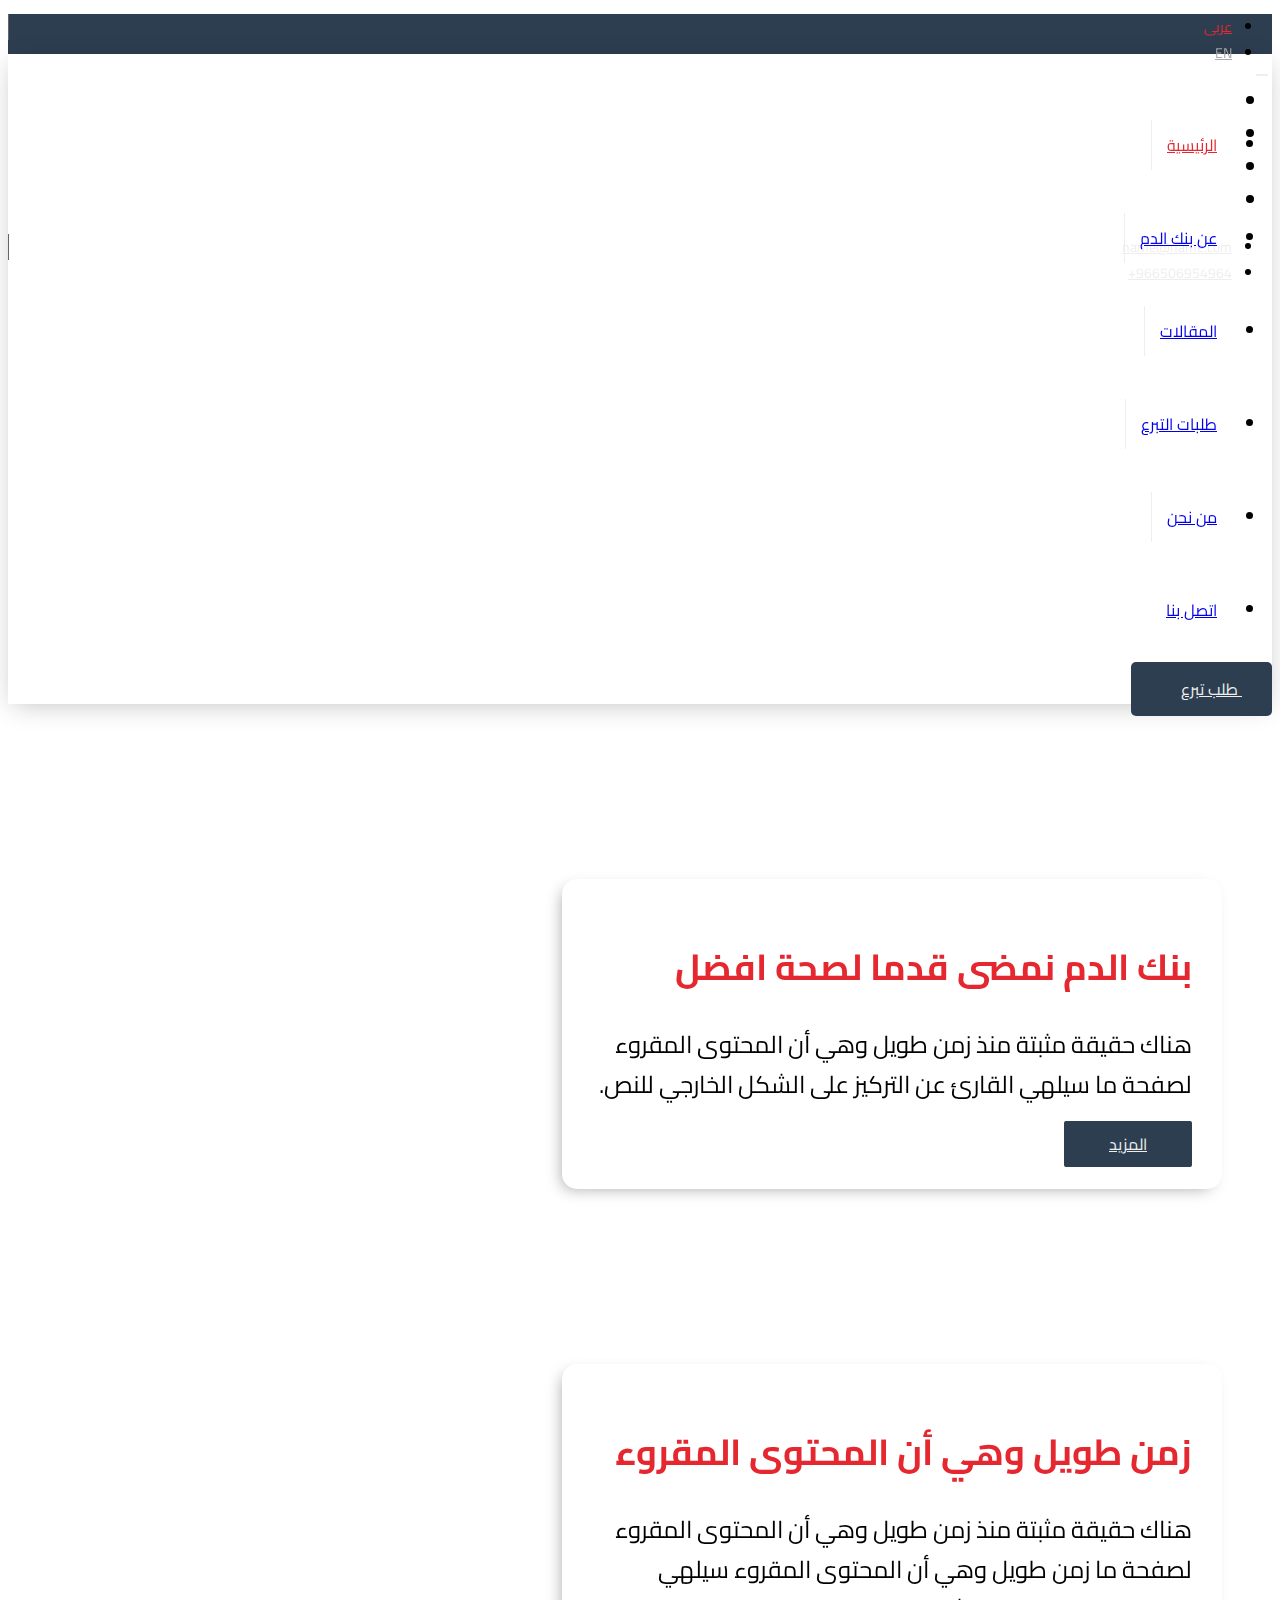
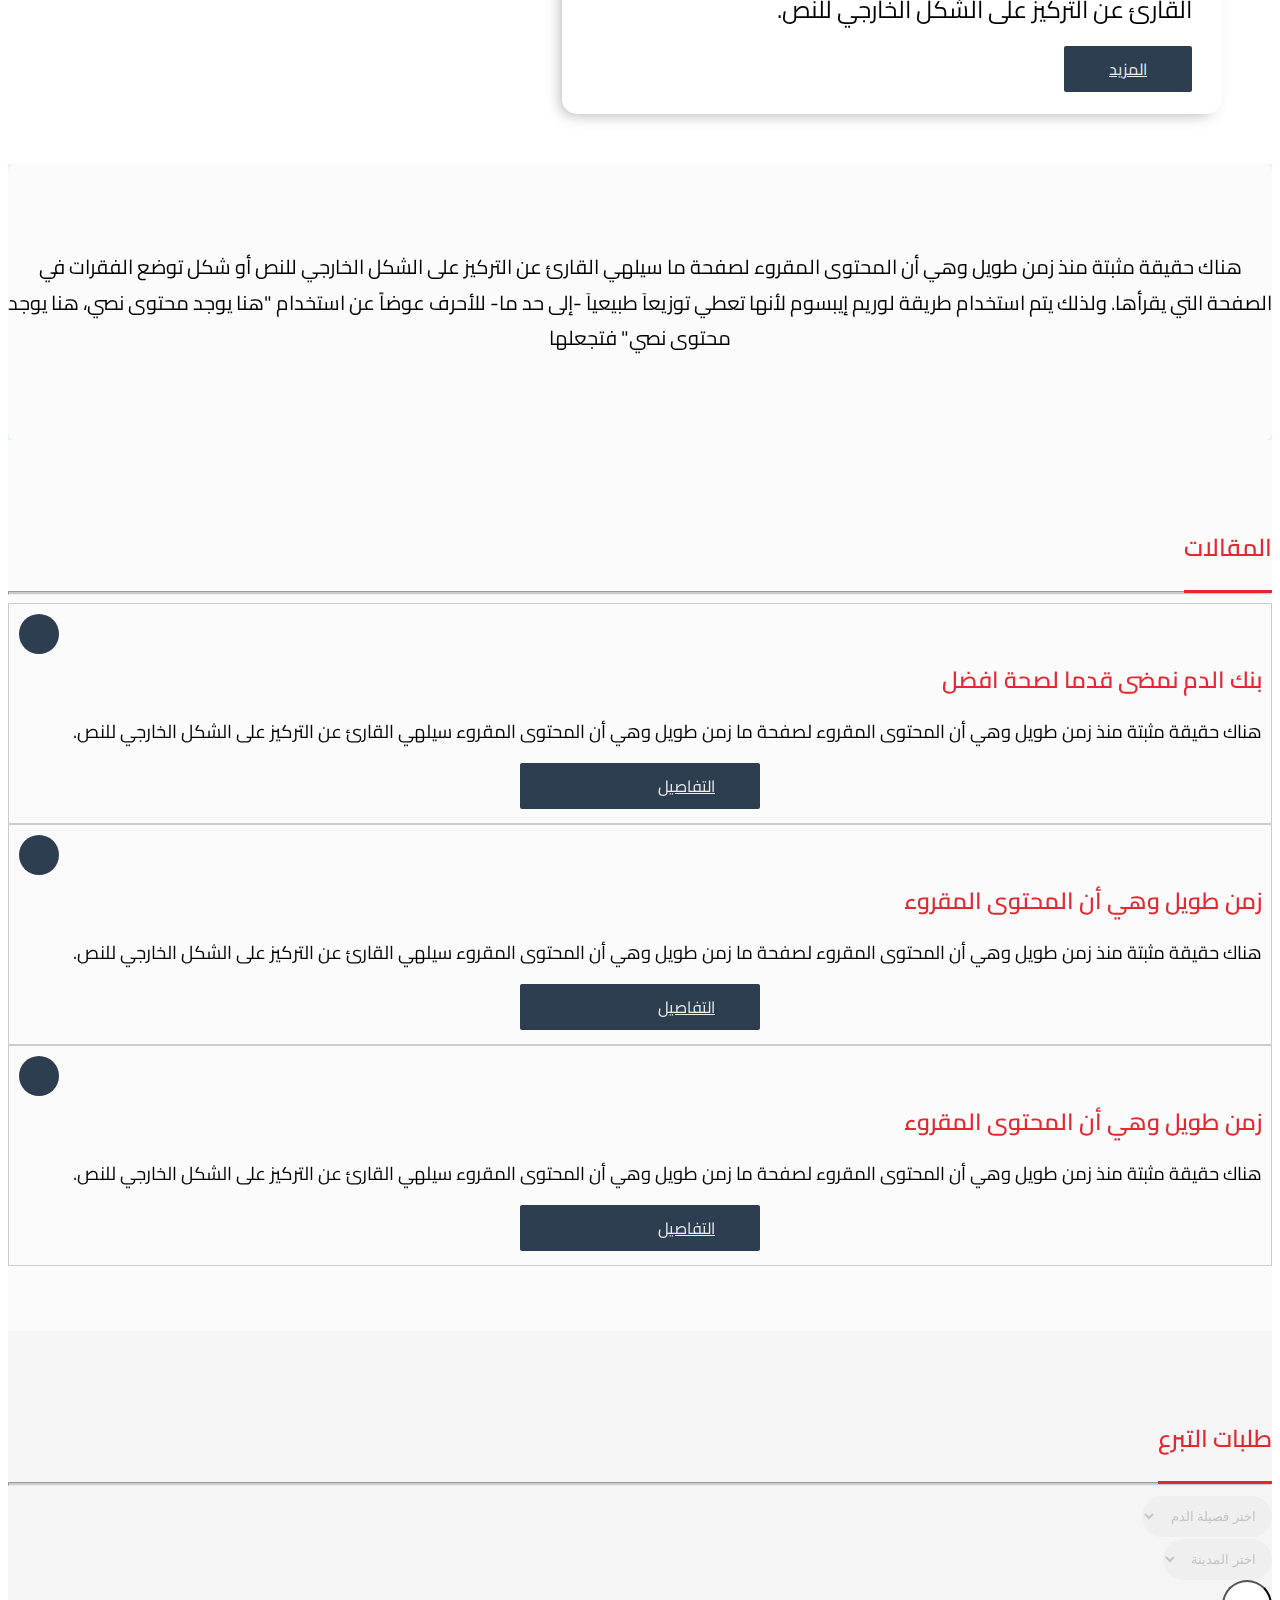
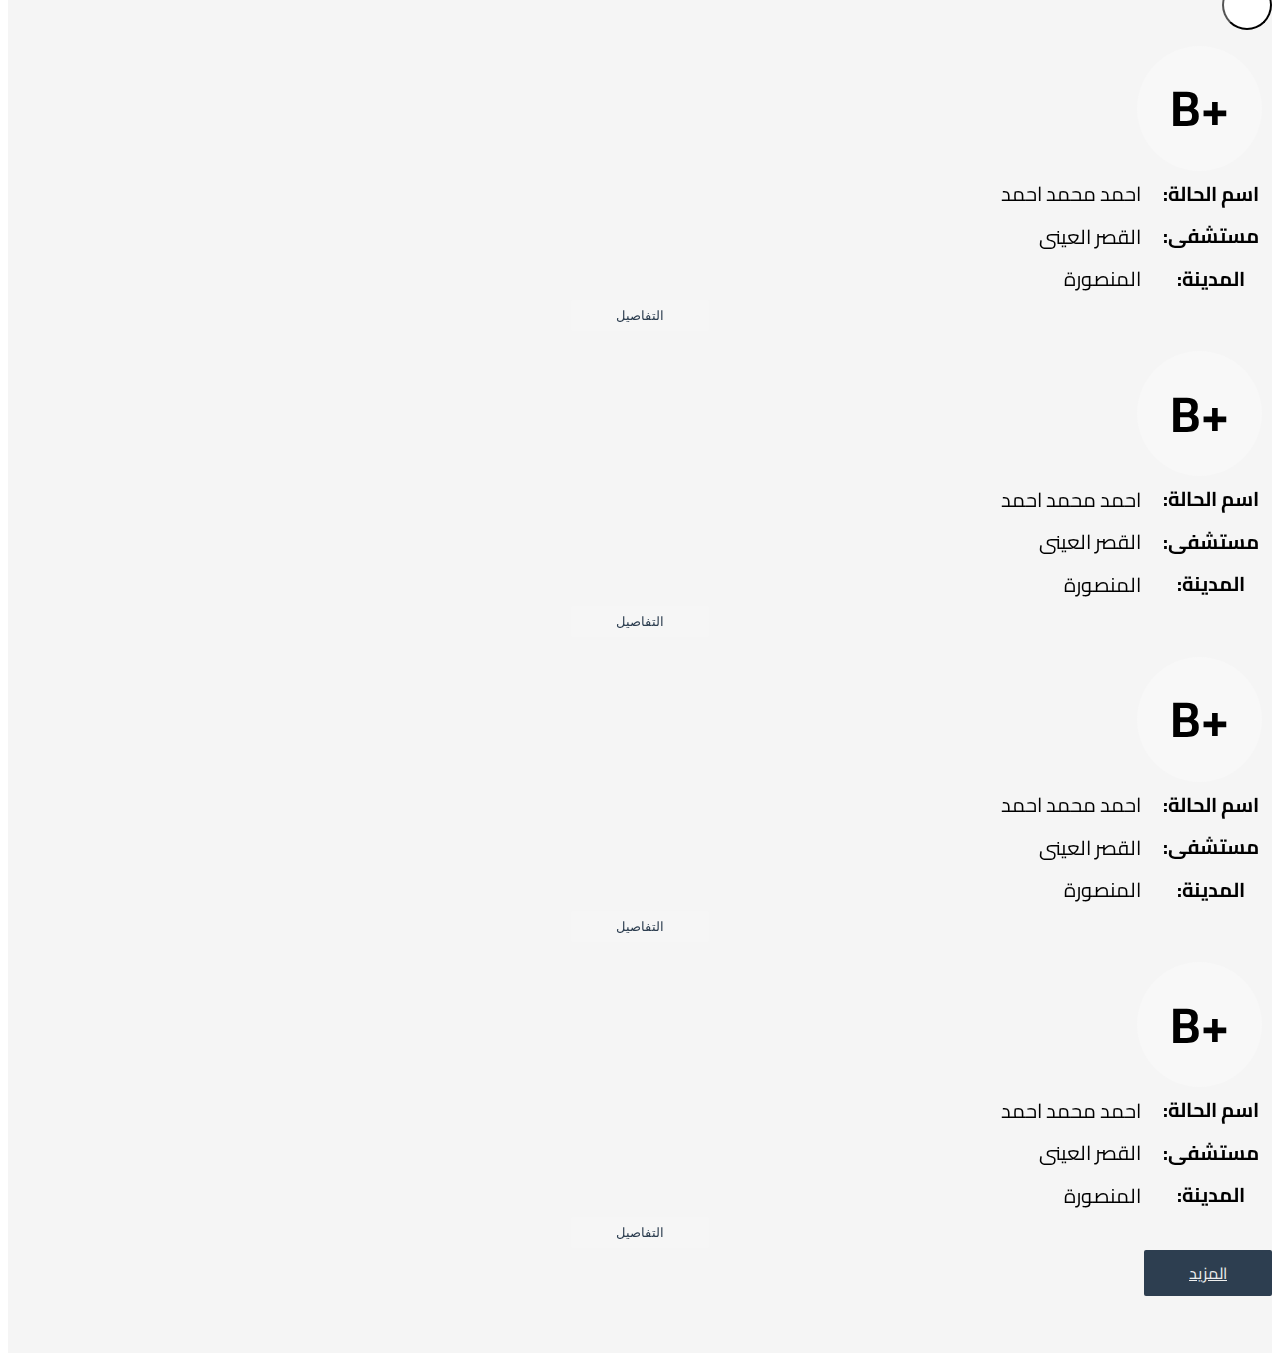
==== index.html @ eac9876a "donations section" ====
<!DOCTYPE html>
<html lang="en" dir="rtl">
  <head>
    <!-- Required meta tags -->
    <meta charset="utf-8" />
    <meta name="viewport" content="width=device-width, initial-scale=1" />

    <!-- Bootstrap CSS -->
    <link
      rel="stylesheet"
      href="https://cdn.jsdelivr.net/npm/bootstrap@5.1.3/dist/css/bootstrap.rtl.min.css"
      integrity="sha384-+qdLaIRZfNu4cVPK/PxJJEy0B0f3Ugv8i482AKY7gwXwhaCroABd086ybrVKTa0q"
      crossorigin="anonymous"
    />

    <!-- Fontawesome -->
    <link
      rel="stylesheet"
      href="https://use.fontawesome.com/releases/v5.15.4/css/all.css"
      integrity="sha384-DyZ88mC6Up2uqS4h/KRgHuoeGwBcD4Ng9SiP4dIRy0EXTlnuz47vAwmeGwVChigm"
      crossorigin="anonymous"
    />

    <link rel="stylesheet" href="assets/css/owl.carousel.min.css" />
    <link rel="stylesheet" href="assets/css/owl.theme.default.min.css" />
    <link rel="stylesheet" href="assets/css/owl.theme.green.min.css" />
    <link
      rel="stylesheet"
      href="https://use.fontawesome.com/releases/v5.15.4/css/all.css"
      integrity="sha384-DyZ88mC6Up2uqS4h/KRgHuoeGwBcD4Ng9SiP4dIRy0EXTlnuz47vAwmeGwVChigm"
      crossorigin="anonymous"
    />
    <link rel="stylesheet" href="assets/css/style.css" />

    <title>بنك الدم</title>
  </head>
  <body>
    <!-- secondary nav -->
    <nav id="secondary-nav">
      <div class="container">
        <div class="row">
          <div class="col-lg-4 col-md-3">
            <ul class="nav lang-nav">
              <li class="nav-item">
                <a class="nav-link active px-1" href="#">عربى</a>
              </li>
              <li class="nav-item">
                <a class="nav-link px-1" href="#">EN</a>
              </li>
            </ul>
          </div>

          <div class="col-lg-4 col-md-3">
            <ul class="nav social-nav justify-content-center">
              <li class="nav-item">
                <a class="nav-link" href="#"
                  ><i class="fab fa-facebook-f"></i
                ></a>
              </li>
              <li class="nav-item">
                <a class="nav-link" href="#"
                  ><i class="fab fa-instagram"></i
                ></a>
              </li>
              <li class="nav-item">
                <a class="nav-link" href="#"><i class="fab fa-twitter"></i></a>
              </li>
              <li class="nav-item">
                <a class="nav-link" href="#"><i class="fab fa-whatsapp"></i></a>
              </li>
            </ul>
          </div>

          <div class="col-lg-4 col-md-6">
            <ul class="nav contact-nav">
              <li class="nav-item">
                <a class="nav-link px-2" href="#"
                  >name@name.com <i class="far fa-envelope"></i
                ></a>
              </li>
              <li class="nav-item">
                <a class="nav-link px-2" href="#"
                  >966506954964+ <i class="fas fa-phone-volume"></i
                ></a>
              </li>
            </ul>
          </div>
        </div>
      </div>
    </nav>
    <!-- end secondary nav -->

    <!-- main nav -->
    <nav id="main-nav" class="navbar navbar-expand-lg navbar-light bg-light">
      <div class="container">
        <a class="navbar-brand" href="index.html"
          ><img src="assets/imgs/logo.png" alt=""
        /></a>
        <button
          class="navbar-toggler"
          type="button"
          data-bs-toggle="collapse"
          data-bs-target="#navbarSupportedContent"
          aria-controls="navbarSupportedContent"
          aria-expanded="false"
          aria-label="Toggle navigation"
        >
          <span class="navbar-toggler-icon"></span>
        </button>
        <div class="collapse navbar-collapse" id="navbarSupportedContent">
          <ul class="navbar-nav me-auto mb-2 mb-lg-0">
            <li class="nav-item">
              <a class="nav-link active" aria-current="page" href="#"
                >الرئيسية</a
              >
            </li>
            <li class="nav-item">
              <a class="nav-link" href="#">عن بنك الدم</a>
            </li>
            <li class="nav-item">
              <a class="nav-link" href="#">المقالات</a>
            </li>
            <li class="nav-item">
              <a class="nav-link" href="#">طلبات التبرع</a>
            </li>
            <li class="nav-item">
              <a class="nav-link" href="#">من نحن</a>
            </li>
            <li class="nav-item">
              <a class="nav-link" href="#">اتصل بنا</a>
            </li>
          </ul>
          <div class="text-center ms-auto mb-4 mb-lg-0">
            <a href="#" class="btn btn-main fill"
              ><img
                src="assets/imgs/blood-donation.png"
                class="me-3"
                width="30"
                alt=""
              />
              طلب تبرع</a
            >
          </div>
        </div>
      </div>
    </nav>
    <!-- end main nav -->

    <!-- header section -->
    <header>
      <div class="container">
        <div class="owl-carousel owl-theme header-carousel">
          <div class="item">
            <div class="bg-blur"></div>
            <h1>بنك الدم نمضى قدما لصحة افضل</h1>
            <p class="my-4">
              هناك حقيقة مثبتة منذ زمن طويل وهي أن المحتوى المقروء لصفحة ما
              سيلهي القارئ عن التركيز على الشكل الخارجي للنص.
            </p>
            <a href="#" class="btn btn-main fill">المزيد</a>
          </div>
          <div class="item">
            <div class="bg-blur"></div>
            <h1>زمن طويل وهي أن المحتوى المقروء</h1>
            <p class="my-4">
              هناك حقيقة مثبتة منذ زمن طويل وهي أن المحتوى المقروء لصفحة ما زمن
              طويل وهي أن المحتوى المقروء سيلهي القارئ عن التركيز على الشكل
              الخارجي للنص.
            </p>
            <a href="#" class="btn btn-main fill">المزيد</a>
          </div>
        </div>
        <!-- <div class="row">
          <div class="col-lg-5 mt-5">
            <h1>بنك الدم نمضى قدما لصحة افضل</h1>
            <p>
              هناك حقيقة مثبتة منذ زمن طويل وهي أن المحتوى المقروء لصفحة ما
              سيلهي القارئ عن التركيز على الشكل الخارجي للنص.
            </p>
            <a href="#" class="btn btn-main">المزيد</a>
          </div>
        </div> -->
      </div>
    </header>
    <!-- end header section -->

    <!-- about section -->
    <section id="about">
      <div class="container">
        <div class="row">
          <div class="col-sm-7">
            <p>
              هناك حقيقة مثبتة منذ زمن طويل وهي أن المحتوى المقروء لصفحة ما
              سيلهي القارئ عن التركيز على الشكل الخارجي للنص أو شكل توضع الفقرات
              في الصفحة التي يقرأها. ولذلك يتم استخدام طريقة لوريم إيبسوم لأنها
              تعطي توزيعاَ طبيعياَ -إلى حد ما- للأحرف عوضاً عن استخدام "هنا يوجد
              محتوى نصي، هنا يوجد محتوى نصي" فتجعلها
            </p>
          </div>
        </div>
      </div>
    </section>
    <!-- end about section -->

    <!-- articles section -->
    <section id="articles">
      <div class="container">
        <h2>المقالات</h2>
      </div>
      <hr />
      <div class="container">
        <div class="owl-carousel owl-theme articles-carousel">
          <div class="item">
            <div class="heart-icon"><i class="far fa-heart"></i></div>
            <img src="assets/imgs/p1.jpg" alt="" />
            <h3>بنك الدم نمضى قدما لصحة افضل</h3>
            <p>
              هناك حقيقة مثبتة منذ زمن طويل وهي أن المحتوى المقروء لصفحة ما زمن
              طويل وهي أن المحتوى المقروء سيلهي القارئ عن التركيز على الشكل
              الخارجي للنص.
            </p>
            <a href="#" class="btn btn-main fill">التفاصيل</a>
          </div>
          <div class="item">
            <div class="heart-icon"><i class="far fa-heart"></i></div>
            <img src="assets/imgs/p2.jpg" alt="" />
            <h3>زمن طويل وهي أن المحتوى المقروء</h3>
            <p>
              هناك حقيقة مثبتة منذ زمن طويل وهي أن المحتوى المقروء لصفحة ما زمن
              طويل وهي أن المحتوى المقروء سيلهي القارئ عن التركيز على الشكل
              الخارجي للنص.
            </p>
            <a href="#" class="btn btn-main fill">التفاصيل</a>
          </div>
          <div class="item">
            <div class="heart-icon"><i class="far fa-heart"></i></div>
            <img src="assets/imgs/p1.jpg" alt="" />
            <h3>زمن طويل وهي أن المحتوى المقروء</h3>
            <p>
              هناك حقيقة مثبتة منذ زمن طويل وهي أن المحتوى المقروء لصفحة ما زمن
              طويل وهي أن المحتوى المقروء سيلهي القارئ عن التركيز على الشكل
              الخارجي للنص.
            </p>
            <a href="#" class="btn btn-main fill">التفاصيل</a>
          </div>
        </div>
      </div>
    </section>
    <!-- end articles section -->

    <!-- donations section -->
    <section id="donations">
      <div class="container text-center">
        <h2>طلبات التبرع</h2>
      </div>
      <hr />
      <div class="container mt-4">
        <form>
          <div class="row justify-content-center">
            <div class="col-lg-1"></div>
            <div class="col-lg-4 col-md-5 border-custom">
              <select
                class="form-select form-custom"
                aria-label="Default select example"
              >
                <option selected>اختر فصيلة الدم</option>
                <option value="1">One</option>
                <option value="2">Two</option>
                <option value="3">Three</option>
              </select>
            </div>
            <div class="col-lg-4 col-md-5 border-custom"">
            <select
              class="form-select form-custom"
              aria-label="Default select example"
            >
              <option selected>اختر المدينة</option>
              <option value="1">One</option>
              <option value="2">Two</option>
              <option value="3">Three</option>
            </select>
          </div>
          <div class="col-md-2 btn-custom">
            <button class="btn">
              <i class="fas fa-search"></i>
            </button>
          </div>
        </form>
      </div>
      <div class="container mt-5">
        <div class="row justify-content-center mb-4">
          <div class="col-md-11">
            <div class="card">
              <div class="row">
                <div class="col-lg-2">
                  <div class="card-blood-type">+B</div>
                </div>
                <div class="col-lg-7">
                  <table class="card-body">
                    <tr>
                      <th>اسم الحالة:</th>
                      <td>احمد محمد احمد</td>
                    </tr>
                    <tr>
                      <th>مستشفى:</th>
                      <td>القصر العينى</td>
                    </tr>
                    <tr>
                      <th>المدينة:</th>
                      <td>المنصورة</td>
                    </tr>
                  </table>
                </div>
                <div class="col-lg-3 card-btn">
                  <button class="btn btn-lg btn-main fill">التفاصيل</button>
                </div>
              </div>
            </div>
          </div>
        </div>
        <div class="row justify-content-center mb-4">
          <div class="col-md-11">
            <div class="card">
              <div class="row">
                <div class="col-lg-2">
                  <div class="card-blood-type">+B</div>
                </div>
                <div class="col-lg-7">
                  <table class="card-body">
                    <tr>
                      <th>اسم الحالة:</th>
                      <td>احمد محمد احمد</td>
                    </tr>
                    <tr>
                      <th>مستشفى:</th>
                      <td>القصر العينى</td>
                    </tr>
                    <tr>
                      <th>المدينة:</th>
                      <td>المنصورة</td>
                    </tr>
                  </table>
                </div>
                <div class="col-lg-3 card-btn">
                  <button class="btn btn-lg btn-main fill">التفاصيل</button>
                </div>
              </div>
            </div>
          </div>
        </div>
        <div class="row justify-content-center mb-4">
          <div class="col-md-11">
            <div class="card">
              <div class="row">
                <div class="col-lg-2">
                  <div class="card-blood-type">+B</div>
                </div>
                <div class="col-lg-7">
                  <table class="card-body">
                    <tr>
                      <th>اسم الحالة:</th>
                      <td>احمد محمد احمد</td>
                    </tr>
                    <tr>
                      <th>مستشفى:</th>
                      <td>القصر العينى</td>
                    </tr>
                    <tr>
                      <th>المدينة:</th>
                      <td>المنصورة</td>
                    </tr>
                  </table>
                </div>
                <div class="col-lg-3 card-btn">
                  <button class="btn btn-lg btn-main fill">التفاصيل</button>
                </div>
              </div>
            </div>
          </div>
        </div>
        <div class="row justify-content-center mb-5">
          <div class="col-md-11">
            <div class="card">
              <div class="row">
                <div class="col-lg-2">
                  <div class="card-blood-type">+B</div>
                </div>
                <div class="col-lg-7">
                  <table class="card-body">
                    <tr>
                      <th>اسم الحالة:</th>
                      <td>احمد محمد احمد</td>
                    </tr>
                    <tr>
                      <th>مستشفى:</th>
                      <td>القصر العينى</td>
                    </tr>
                    <tr>
                      <th>المدينة:</th>
                      <td>المنصورة</td>
                    </tr>
                  </table>
                </div>
                <div class="col-lg-3 card-btn">
                  <button class="btn btn-lg btn-main fill">التفاصيل</button>
                </div>
              </div>
            </div>
          </div>
        </div>
        <div class="text-center">
          <a href="#" class="btn btn-main btn-lg fill">المزيد</a>
        </div>
      </div>
    </section>
    <!-- end donations section -->

    <!-- Bootstrap Bundle with Popper -->
    <script
      src="https://cdn.jsdelivr.net/npm/bootstrap@5.1.3/dist/js/bootstrap.bundle.min.js"
      integrity="sha384-ka7Sk0Gln4gmtz2MlQnikT1wXgYsOg+OMhuP+IlRH9sENBO0LRn5q+8nbTov4+1p"
      crossorigin="anonymous"
    ></script>
    <script
      src="https://code.jquery.com/jquery-3.6.0.min.js"
      integrity="sha256-/xUj+3OJU5yExlq6GSYGSHk7tPXikynS7ogEvDej/m4="
      crossorigin="anonymous"
    ></script>
    <script src="assets/js/owl.carousel.min.js"></script>

    <script src="assets/js/script.js"></script>
  </body>
</html>
---- assets/css/style.css ----
@import url("https://fonts.googleapis.com/css2?family=Cairo:wght@400;600&display=swap");

:root {
  --main-color: #2d3e50;
  --main-color-hover: #243546;
  --secondary-color: #e52830;
}

body {
  font-family: "Cairo", sans-serif;
  font-weight: 400;
}

section {
  padding: 65px 0;
}

img {
  max-width: 100%;
}

h1 {
  font-size: 2.25rem;
  color: var(--secondary-color);
}

p {
  font-size: 1.5rem;
  font-weight: normal;
  line-height: 2.5rem;
}

.btn-main {
  background-color: var(--main-color);
  border: none;
  color: #eee;
  padding: 8px 45px;
  border-radius: 2px;
  position: relative;
  overflow: hidden;
  z-index: 1;
  cursor: pointer;
  transition: 0.08s ease-in;
}

.fill:hover {
  color: #fff;
}

.fill:before {
  content: "";
  position: absolute;
  background: var(--secondary-color);
  bottom: 0;
  left: 0;
  right: 0;
  top: 100%;
  z-index: -1;
  transition: top 0.09s ease-in;
}

.fill:hover:before {
  top: 0;
}

/* secondary nav */
#secondary-nav {
  background-color: var(--main-color);
  height: 40px;
  font-weight: normal;
}

#secondary-nav a {
  color: #eee;
}

#secondary-nav .contact-nav,
#secondary-nav .lang-nav {
  font-size: 14px;
}

#secondary-nav .contact-nav li:first-of-type,
#secondary-nav .lang-nav li:first-of-type {
  border-left: 1px solid #666;
}

#secondary-nav .social-nav {
  font-size: 18px;
}

#secondary-nav .social-nav .nav-link {
  padding: 0.5rem 0.6rem;
}

#secondary-nav a:hover {
  color: var(--secondary-color);
}

#secondary-nav .lang-nav a {
  color: #aaa;
}
#secondary-nav .lang-nav a:hover,
#secondary-nav .lang-nav a.active {
  color: var(--secondary-color);
}

.contact-nav {
  justify-content: flex-end;
}
#secondary-nav .contact-nav i.fas.fa-phone-volume {
  transform: rotate(-45deg);
}

@media only screen and (max-width: 767px) {
  #secondary-nav {
    height: auto;
  }

  .lang-nav,
  .social-nav,
  .contact-nav {
    min-width: 100%;
    justify-content: center;
  }

  #secondary-nav .contact-nav li:first-of-type,
  #secondary-nav .lang-nav li:first-of-type {
    border-left: none;
  }

  #secondary-nav .social-nav .nav-link {
    padding: 0rem 0.6rem;
  }
}
/* end secondary nav */

/* main nav */
#main-nav {
  padding: 0;
  box-shadow: 0px 5px 25px -5px rgb(0 0 0 / 25%);
  position: sticky;
  top: 0;
  z-index: 999;
}

#main-nav .navbar-brand {
  max-width: 150px;
}

#main-nav .nav-item {
  border-bottom: 3px solid transparent;
  padding: 30px 0;
}

#main-nav .nav-item:hover {
  border-bottom: 3px solid var(--secondary-color);
}

#main-nav .nav-item:hover .nav-link {
  color: var(--secondary-color);
}

#main-nav .nav-item a.active {
  color: var(--secondary-color);
}

#main-nav .nav-item .nav-link {
  border-left: 1px solid #eee;
  padding: 10px 15px;
}

#main-nav li.nav-item:last-of-type .nav-link {
  border-left: none;
}

#main-nav.navbar-light .navbar-toggler {
  color: var(--main-color);
  border: none;
}

#main-nav .navbar-toggler:focus {
  box-shadow: none;
}

#main-nav .btn-main {
  padding: 12px 30px 12px 50px;
  border-radius: 5px;
}

@media only screen and (max-width: 991px) {
  #main-nav .nav-item {
    padding: 0;
    width: auto;
    margin: 0 auto;
  }

  #main-nav .nav-item .nav-link {
    border-left: none;
    text-align: center;
  }
}
/* end main nav */

/* header section */
header {
  background-image: url(../imgs/BG.jpg);
  background-size: cover;
  background-position: center;
  min-height: 600px;
}

header .header-carousel {
  position: relative;
  min-height: 600px;
}

header .header-carousel .item {
  margin-top: 175px;
  max-width: 600px;
  padding: 30px;
  margin-bottom: 50px;
  margin-right: 50px;
  border-radius: 15px;
  box-shadow: -5px 5px 15px -5px #aaa;
}

header .header-carousel .item {
  position: relative;
}

header .header-carousel .owl-dots {
  width: 100%;
  position: absolute;
  bottom: 0;
}

header .owl-theme .owl-dots .owl-dot span {
  background: #fff;
  width: 14px;
  height: 14px;
  border: 1px solid #fff;
  transition: border 0.1s ease-in;
}

header .owl-theme .owl-dots .owl-dot:hover span,
header .owl-theme .owl-dots .owl-dot.active span {
  background: #fff;
  border: 1px solid var(--secondary-color);
}

header .bg-blur {
  position: absolute;
  top: 0;
  right: 0;
  bottom: 0;
  left: 0;
  z-index: -1;
  border-radius: 15px;
  background-color: rgba(255, 255, 255, 0.3);
  backdrop-filter: blur(2px);
}

@media only screen and (max-width: 974px) {
  header .header-carousel .item {
    margin-top: 150px;
    margin-right: 10px;
  }

  header .container {
    max-width: 90%;
  }
}

@media only screen and (max-width: 974px) {
  header .header-carousel .item {
    margin-top: 130px;
    margin-right: 10px;
  }
}

@media only screen and (max-width: 576px) {
  header .header-carousel .item {
    margin-top: 100px;
    margin-left: 15px;
  }
  header .container {
    max-width: 95%;
  }
}
/* end header section */

/* about section */
#about {
  padding: 0;
  background-color: #e2f5fb;
}

#about .container {
  background-image: url(../imgs/about2.png);
  background-color: #fbfbfb;
  background-size: cover;
  background-position: center;
  background-repeat: no-repeat;
  padding: 65px 0;
  border-radius: 8px;
}

#about p {
  line-height: 2.2rem;
  font-size: 1.25rem;
  text-align: center;
}

@media only screen and (max-width: 576px) {
  #about {
    padding: 40px 10px;
  }
}
/* end about section */

/* articles section */
#articles {
  /* min-height: 600px; */
  background-color: #fbfbfb;
}

#articles h2 {
  border-bottom: 3px solid var(--secondary-color);
  padding-bottom: 20px;
  margin-bottom: -2px;
  color: var(--secondary-color);
  display: inline-block;
  font-weight: 600;
}

#articles hr {
  margin-top: 0;
  height: 2px;
  background-color: #ccc;
}

#articles .articles-carousel .item {
  position: relative;
  padding: 4px;
  border: 1px solid #ccc;
}

#articles .articles-carousel .item .heart-icon {
  position: absolute;
  top: 10px;
  left: 10px;
  background: var(--main-color);
  width: 40px;
  height: 40px;
  transition: all 0.1s ease-in;
  cursor: pointer;
  border-radius: 50%;
}

#articles .articles-carousel .item .heart-icon i {
  width: 40px;
  font-size: 20px;
  color: #eee;
  height: 40px;
  display: flex;
  align-items: center;
  justify-content: center;
}

#articles .articles-carousel .item .heart-icon:hover i {
  background-color: var(--secondary-color);
  border-radius: 50%;
}

#articles .articles-carousel .item h3 {
  font-size: 1.45rem;
  font-weight: 600;
  color: var(--secondary-color);
  margin: 20px 5px 15px;
}

#articles .articles-carousel .item p {
  font-size: 1.15rem;
  margin: 5px 5px;
  line-height: 2rem;
}

#articles .articles-carousel .item .btn {
  margin: 15px auto 10px;
  width: 150px;
  display: block;
}

#articles .articles-carousel .owl-nav {
  display: block;
  position: absolute;
  top: -120px;
  left: 0;
}

#articles .articles-carousel .owl-dots {
  display: none;
}

#articles .articles-carousel .owl-nav button {
  font-size: 75px;
  color: #ababab;
}

#articles .articles-carousel .owl-nav button:hover {
  background: none;
  color: var(--secondary-color);
}

/* end articles section */

/* donations section */
#donations {
  min-height: 600px;
  background-color: #f5f5f5;
}

#donations h2 {
  border-bottom: 3px solid var(--secondary-color);
  padding-bottom: 20px;
  margin-bottom: -2px;
  color: var(--secondary-color);
  display: inline-block;
  font-weight: 600;
}

#donations hr {
  margin-top: 0;
  height: 2px;
  background-color: #ccc;
}

#donations .form-custom {
  border-radius: 50px;
  border: none;
  padding: 12px;
  margin-top: 2px;
  color: #c4c4c4;
}

#donations .border-custom {
  position: relative;
}

#donations .border-custom::before {
  position: absolute;
  border-left: 3px solid #f5f5f5;
  content: "";
  height: 95%;
  top: 2px;
  left: 60px;
}

#donations form .btn {
  background-color: #fff;
  border-radius: 50%;
  width: 50px;
  height: 50px;
  font-size: 18px;
}

#donations .card {
  padding: 10px;
  border-top-right-radius: 100px;
  border-bottom-right-radius: 100px;
  border: none;
}

#donations .card-blood-type {
  font-size: 50px;
  font-weight: bold;
  text-align: center;
  background-color: #f8f8f8;
  border-radius: 50%;
  width: 125px;
  height: 125px;
  display: flex;
  justify-content: center;
  align-items: center;
}

#donations .card-body {
  display: flex;
  align-items: center;
  font-size: 20px;
}

#donations .card-body td {
  margin-right: 18px;
  display: inline-block;
}

#donations .card-btn {
  display: flex;
  justify-content: center;
  align-items: center;
}

#donations .card .btn-main {
  background-color: #f6f6f6;
  border: none;
  color: var(--main-color);
}

#donations .card .fill:hover {
  color: #fff;
}

#donations .card .fill:before {
  content: "";
  position: absolute;
  background: var(--main-color);
}

@media screen and (max-width: 991px) {
  #donations .card {
    border-radius: 10px;
    padding: 25px;
  }

  #donations .card-body {
    justify-content: center;
  }
  #donations .card .row > div {
    display: flex;
    justify-content: center;
  }
}

@media screen and (max-width: 767px) {
  #donations .form-custom {
    margin-bottom: 20px;
  }

  #donations form .btn-custom {
    text-align: center;
  }
}
/* end donations section */
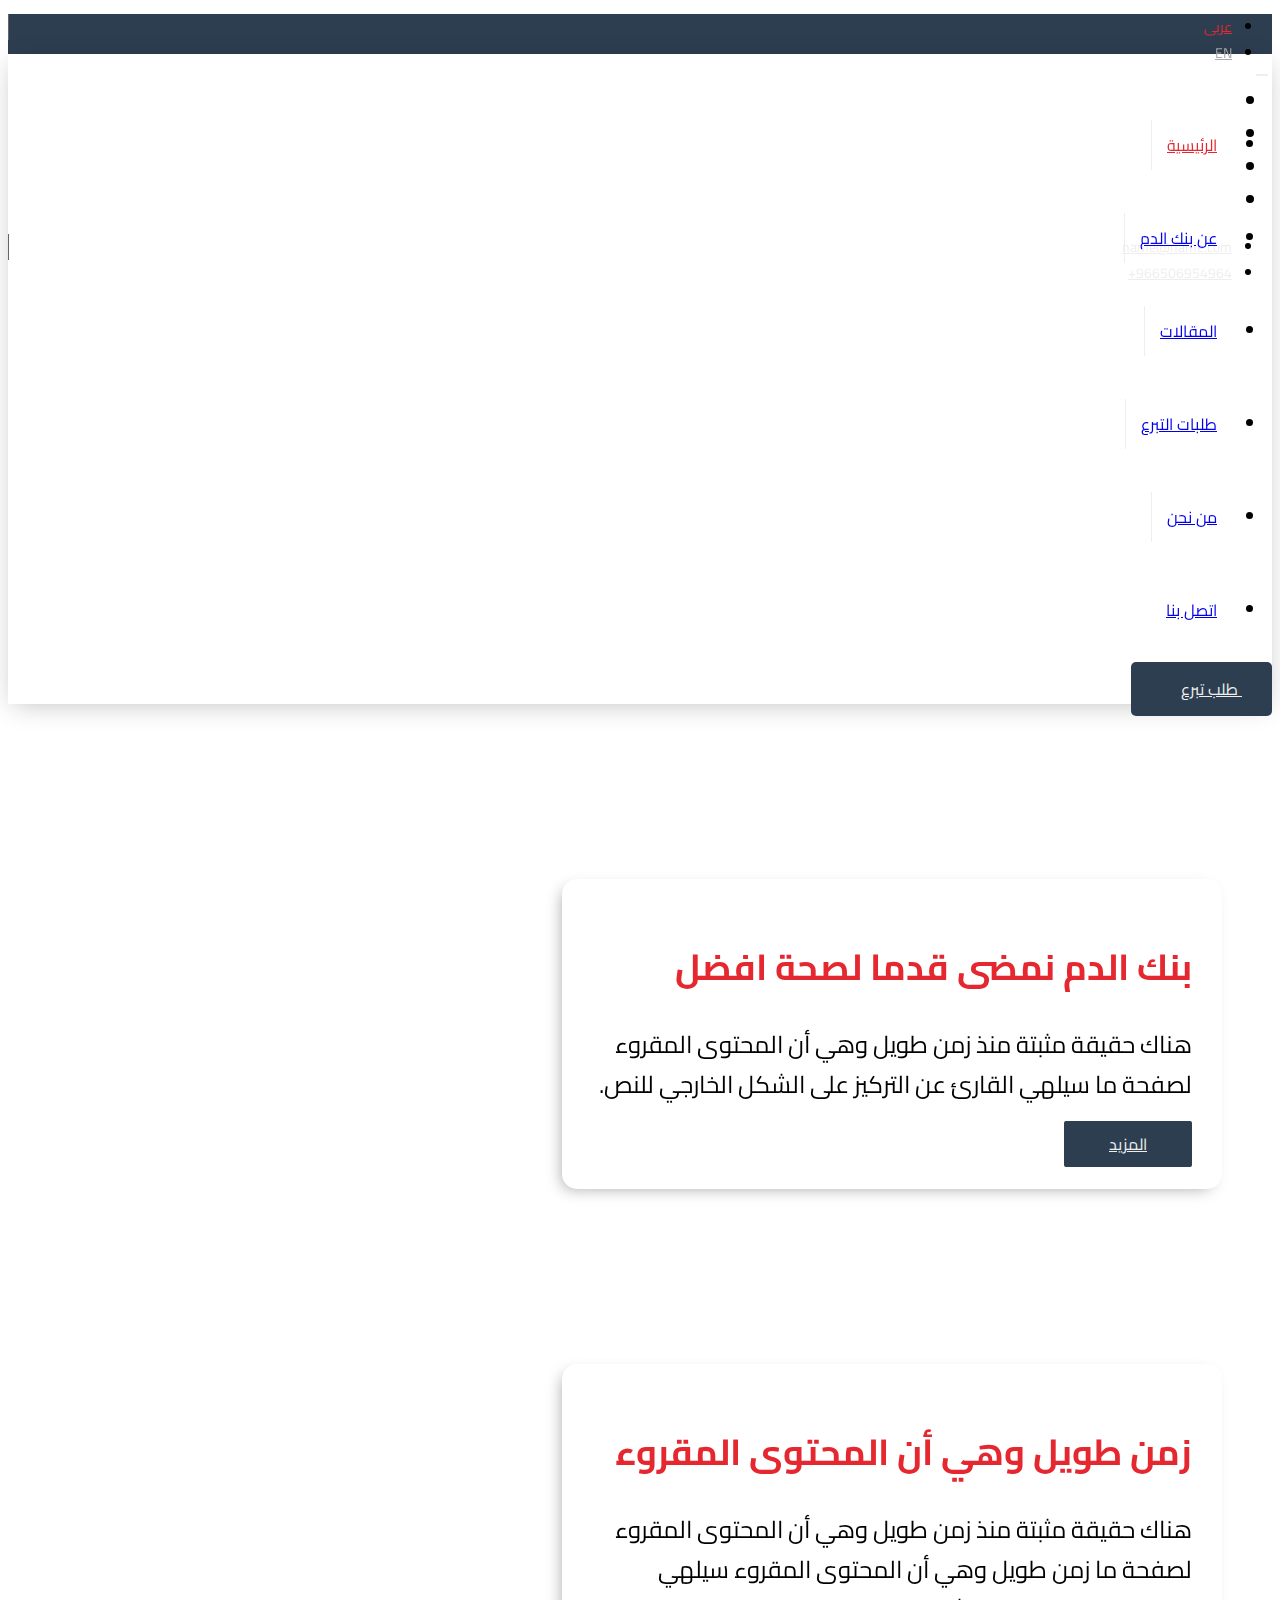
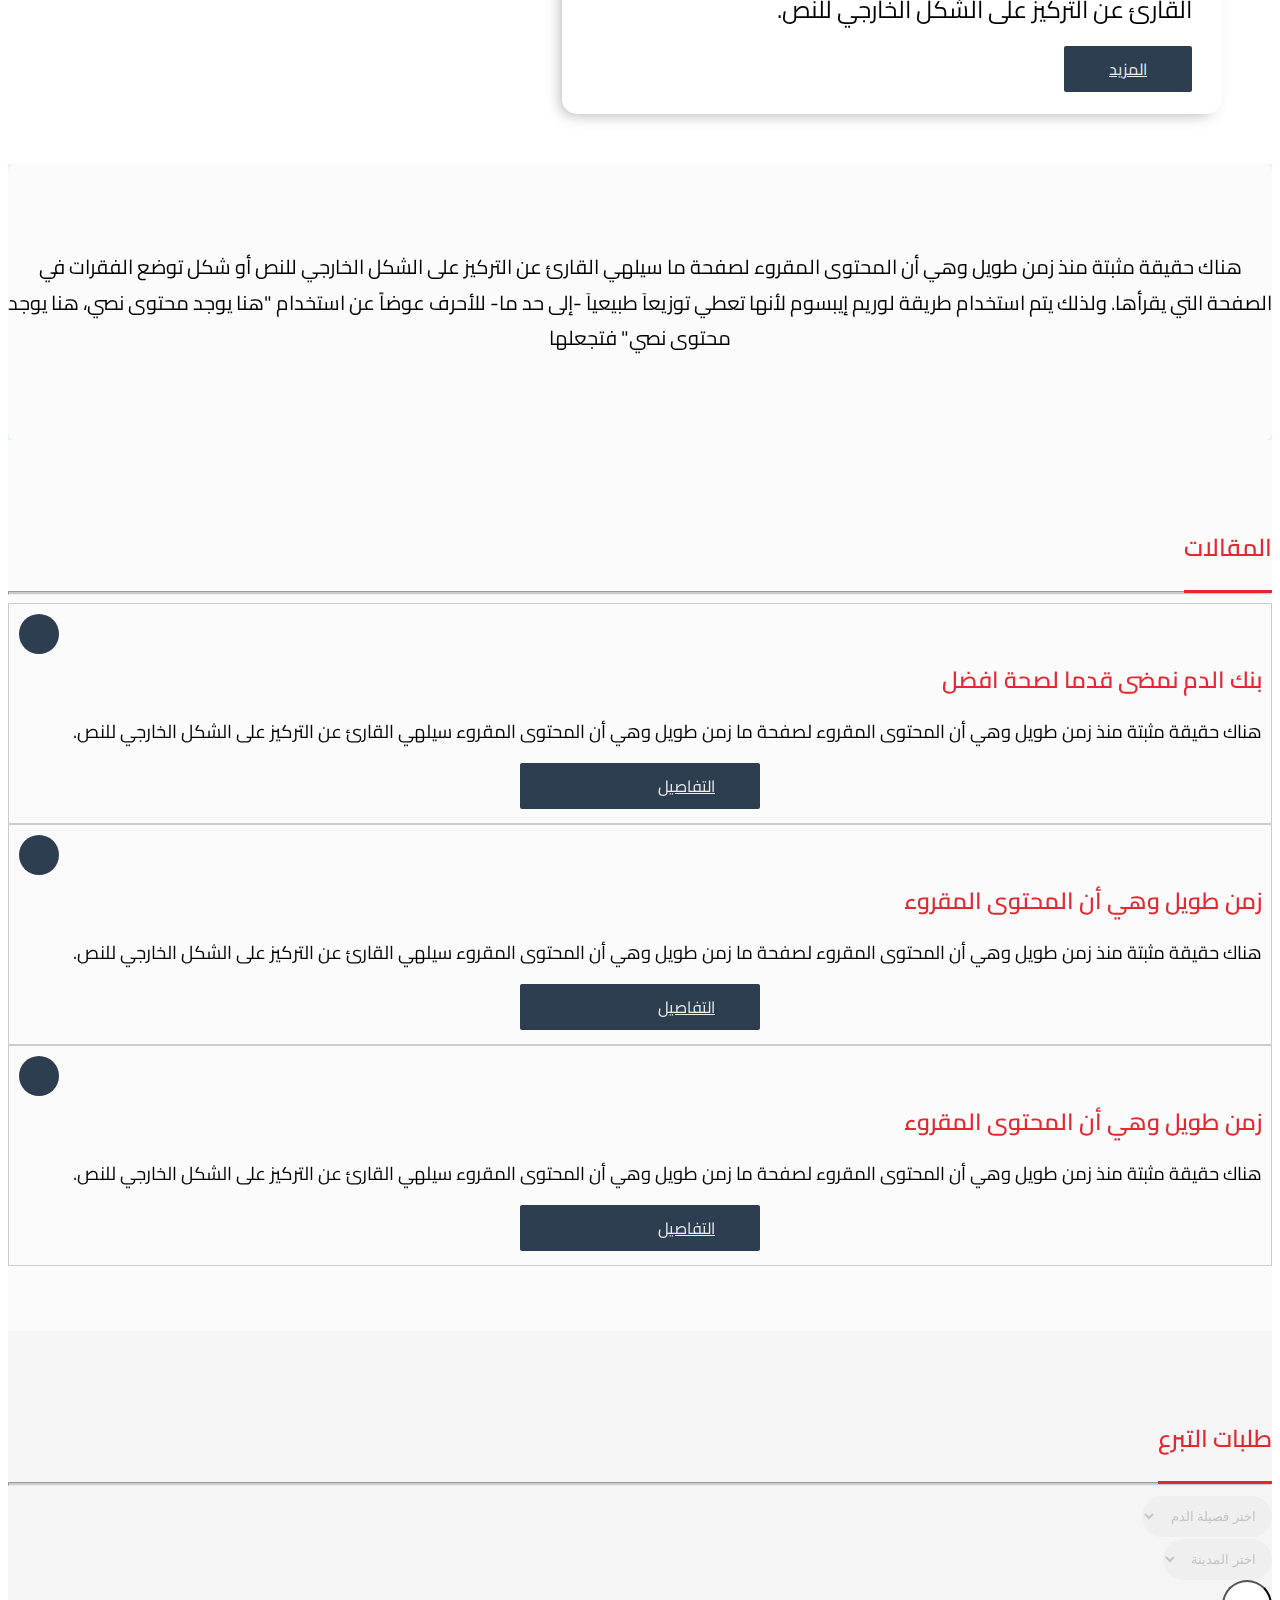
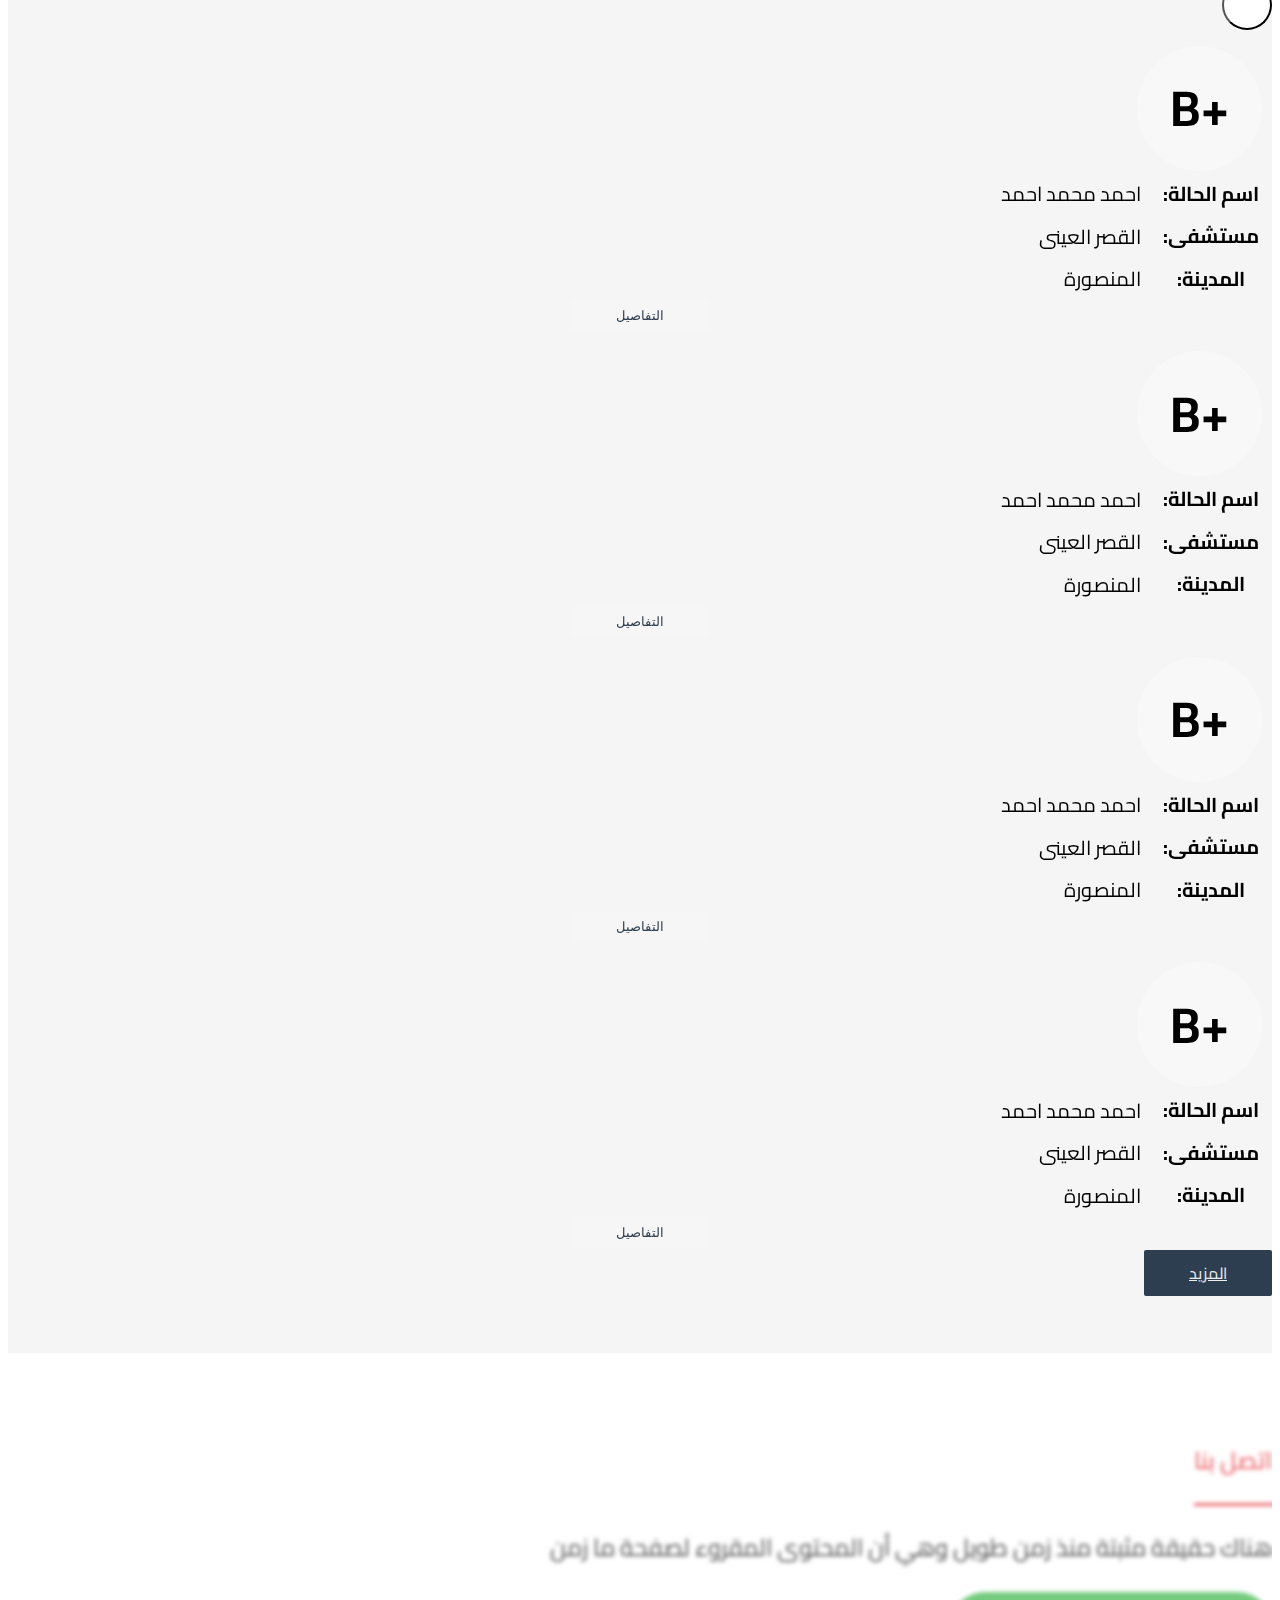
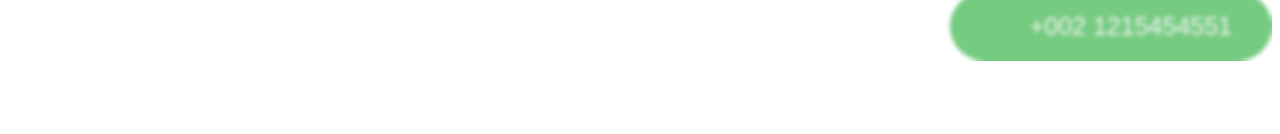
==== commit 89b71fa6: "contact-us section" ====
--- a/index.html
+++ b/index.html
@@ -257,8 +257,8 @@
       <div class="container mt-4">
         <form>
           <div class="row justify-content-center">
-            <div class="col-lg-1"></div>
-            <div class="col-lg-4 col-md-5 border-custom">
+            <div class="col-md-1"></div>
+            <div class="col-md-4 border-custom">
               <select
                 class="form-select form-custom"
                 aria-label="Default select example"
@@ -269,7 +269,7 @@
                 <option value="3">Three</option>
               </select>
             </div>
-            <div class="col-lg-4 col-md-5 border-custom"">
+            <div class="col-md-4 border-custom"">
             <select
               class="form-select form-custom"
               aria-label="Default select example"
@@ -414,6 +414,29 @@
       </div>
     </section>
     <!-- end donations section -->
+
+    <!-- contact-us section -->
+    <section id="contact-us">
+      <!-- <div class="container">
+        <h2>اتصل بنا</h2>
+      </div> -->
+      <div class="container mt-4">
+        <div class="row">
+          <div class="bg-blur d-lg-none d-block"></div>
+          <div class="col-lg-6 py-5 text-center">
+            <h2>اتصل بنا</h2>
+            <p class="my-4">
+              هناك حقيقة مثبتة منذ زمن طويل وهي أن المحتوى المقروء لصفحة ما زمن
+            </p>
+            <div class="btn-custom mx-auto">
+              <button class="btn btn-main fill">+002 1215454551</button>
+              <img src="assets/imgs/whats.png" alt="" />
+            </div>
+          </div>
+        </div>
+      </div>
+    </section>
+    <!-- end contact-us section -->
 
     <!-- Bootstrap Bundle with Popper -->
     <script
--- a/assets/css/style.css
+++ b/assets/css/style.css
@@ -24,10 +24,37 @@
   color: var(--secondary-color);
 }
 
+h2 {
+  border-bottom: 3px solid var(--secondary-color);
+  padding-bottom: 20px;
+  margin-bottom: -2px;
+  color: var(--secondary-color);
+  display: inline-block;
+  font-weight: 600;
+}
+
+hr {
+  margin-top: 0;
+  height: 2px;
+  background-color: #ccc;
+}
+
 p {
   font-size: 1.5rem;
   font-weight: normal;
   line-height: 2.5rem;
+}
+
+.bg-blur {
+  position: absolute;
+  top: 0;
+  right: 0;
+  bottom: 0;
+  left: 0;
+  z-index: -1;
+  border-radius: 15px;
+  background-color: rgba(255, 255, 255, 0.3);
+  backdrop-filter: blur(2px);
 }
 
 .btn-main {
@@ -248,18 +275,6 @@
   border: 1px solid var(--secondary-color);
 }
 
-header .bg-blur {
-  position: absolute;
-  top: 0;
-  right: 0;
-  bottom: 0;
-  left: 0;
-  z-index: -1;
-  border-radius: 15px;
-  background-color: rgba(255, 255, 255, 0.3);
-  backdrop-filter: blur(2px);
-}
-
 @media only screen and (max-width: 974px) {
   header .header-carousel .item {
     margin-top: 150px;
@@ -324,21 +339,6 @@
   background-color: #fbfbfb;
 }
 
-#articles h2 {
-  border-bottom: 3px solid var(--secondary-color);
-  padding-bottom: 20px;
-  margin-bottom: -2px;
-  color: var(--secondary-color);
-  display: inline-block;
-  font-weight: 600;
-}
-
-#articles hr {
-  margin-top: 0;
-  height: 2px;
-  background-color: #ccc;
-}
-
 #articles .articles-carousel .item {
   position: relative;
   padding: 4px;
@@ -418,21 +418,6 @@
 #donations {
   min-height: 600px;
   background-color: #f5f5f5;
-}
-
-#donations h2 {
-  border-bottom: 3px solid var(--secondary-color);
-  padding-bottom: 20px;
-  margin-bottom: -2px;
-  color: var(--secondary-color);
-  display: inline-block;
-  font-weight: 600;
-}
-
-#donations hr {
-  margin-top: 0;
-  height: 2px;
-  background-color: #ccc;
 }
 
 #donations .form-custom {
@@ -542,3 +527,68 @@
   }
 }
 /* end donations section */
+
+/* contact-us section */
+#contact-us {
+  background: url(../imgs/call.jpg) no-repeat;
+  background-size: cover;
+  background-position: center;
+}
+
+#contact-us .btn-custom {
+  position: relative;
+  max-width: 340px;
+}
+
+#contact-us .btn-main {
+  background-color: #3ab54a;
+  border-radius: 50px;
+  font-size: 25px;
+  direction: ltr;
+  padding: 20px 40px 20px 80px;
+}
+
+#contact-us .fill:before {
+  content: "";
+  position: absolute;
+  background: var(--main-color);
+}
+
+#contact-us img {
+  position: absolute;
+  z-index: 5;
+  left: 0;
+  top: -5px;
+  width: 85px;
+}
+
+#contact-us .row {
+  position: relative;
+}
+
+#contact-us .bg-blur {
+  z-index: 2;
+}
+
+#contact-us .col-lg-6 {
+  z-index: 5;
+}
+
+@media screen and (max-width: 577px) {
+  #contact-us {
+    padding: 60px 30px;
+  }
+}
+@media screen and (max-width: 483px) {
+  #contact-us .btn-main {
+    font-size: 24px;
+    padding: 15px 25px 15px 70px;
+  }
+
+  #contact-us img {
+    left: -10px;
+    top: -5px;
+    width: 75px;
+  }
+}
+/* end contact-us section */
